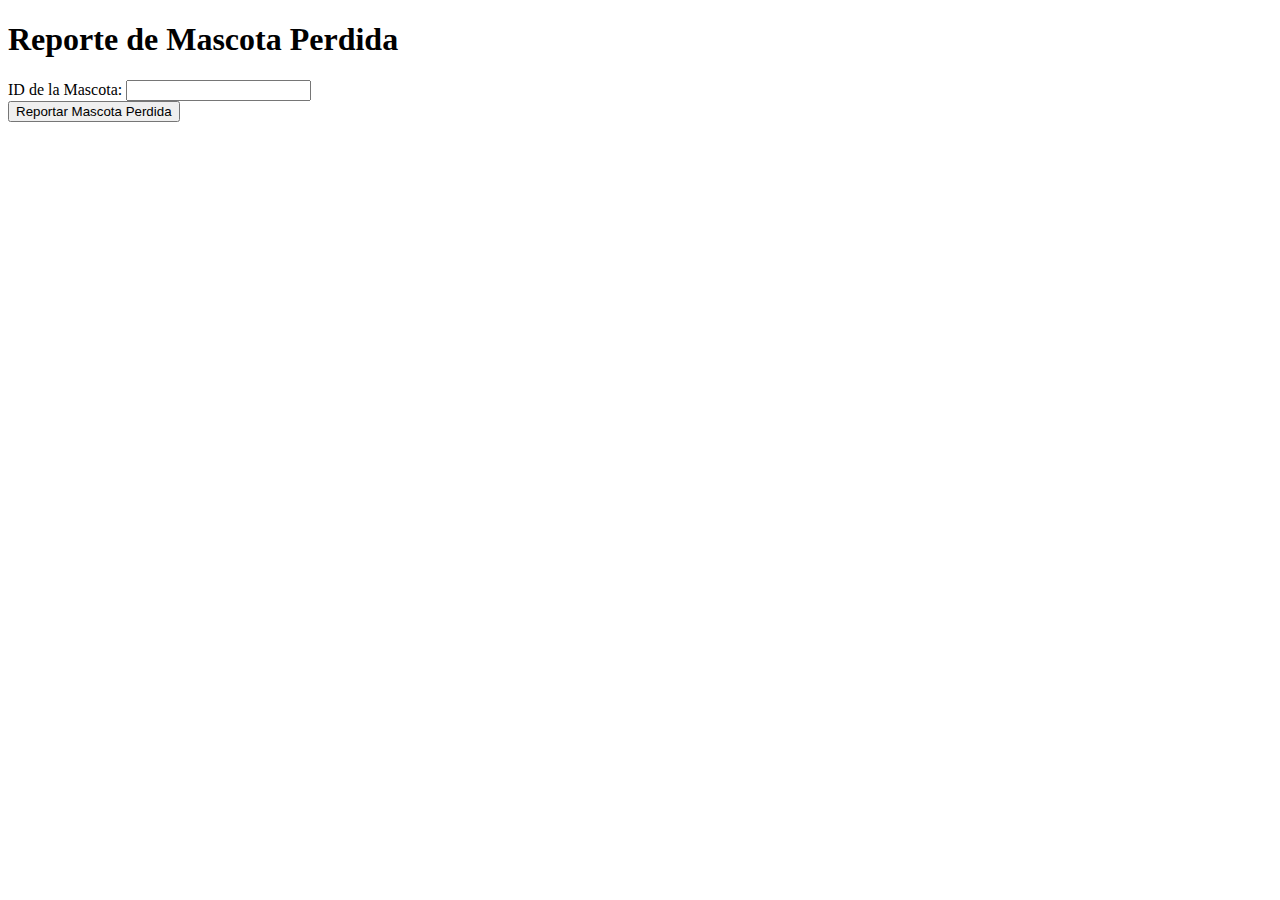
==== src/main/resources/templates/perdida.html @ 838fece8 "segundo-consumer" ====
<!DOCTYPE html>
<html xmlns:th="http://www.thymeleaf.org">
<head>
    <meta charset="UTF-8">
    <title>Reporte de Mascota Perdida</title>
    <link rel="stylesheet" href="/css/styles.css">
</head>
<body>
    <h1>Reporte de Mascota Perdida</h1>

    <form th:action="@{/mascotas/perdida}" method="post">
        <div>
            <label for="id">ID de la Mascota:</label>
            <input type="number" id="id" name="id" required>
        </div>
        <button type="submit">Reportar Mascota Perdida</button>
    </form>

    <p th:text="${mensaje}"></p>
</body>
</html>
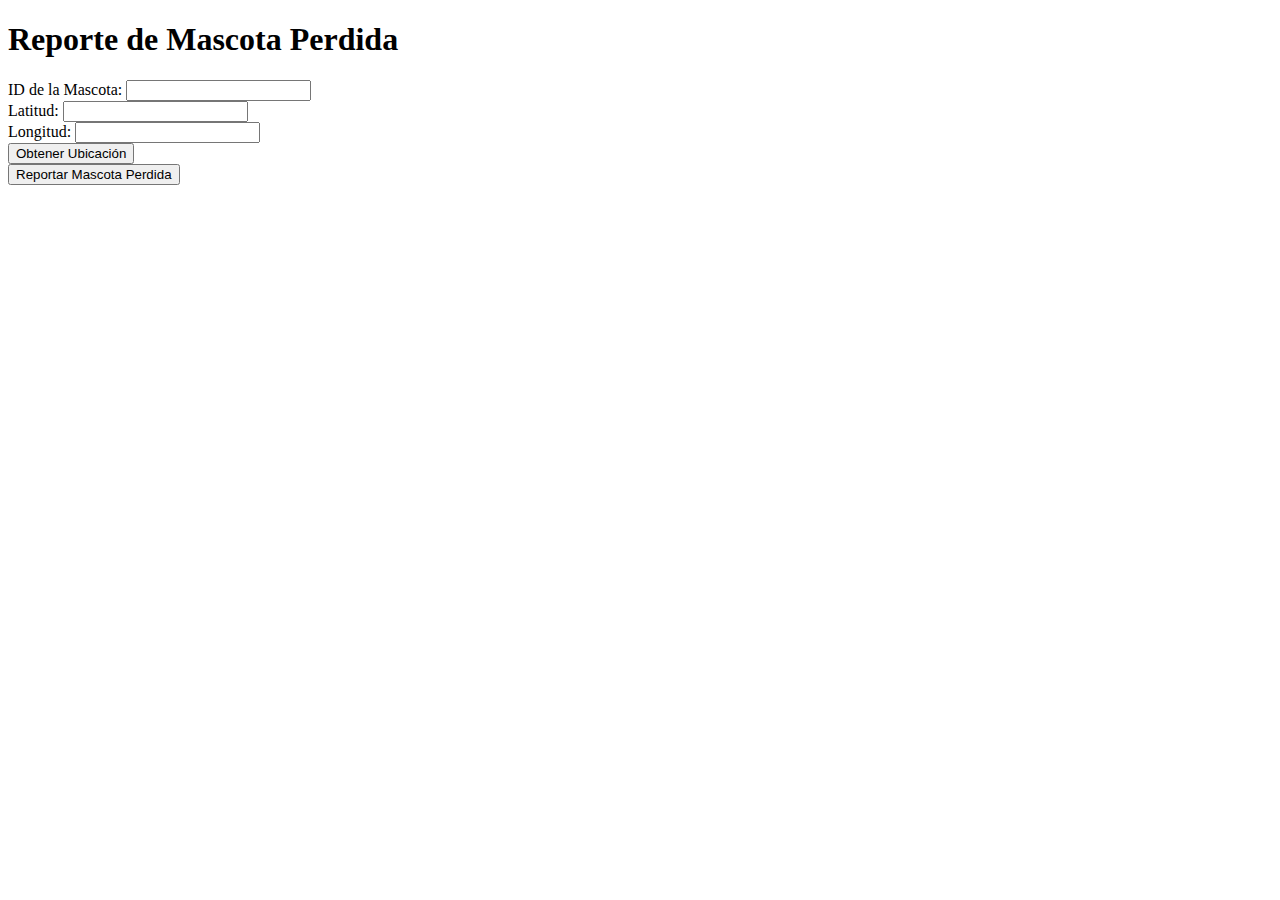
==== commit 582546e2: "new" ====
--- a/src/main/resources/templates/perdida.html
+++ b/src/main/resources/templates/perdida.html
@@ -13,9 +13,38 @@
             <label for="id">ID de la Mascota:</label>
             <input type="number" id="id" name="id" required>
         </div>
+        <div>
+            <label for="latitud">Latitud:</label>
+            <input type="text" id="latitud" name="latitud" readonly>
+        </div>
+        <div>
+            <label for="longitud">Longitud:</label>
+            <input type="text" id="longitud" name="longitud" readonly>
+        </div>
+        <div>
+            <button type="button" onclick="obtenerUbicacion()">Obtener Ubicación</button>
+        </div>
         <button type="submit">Reportar Mascota Perdida</button>
     </form>
 
     <p th:text="${mensaje}"></p>
+
+     <!-- Espacio para mostrar la ubicación -->
+     <p id="ubicacion"></p>
+ 
+     <script>
+        function obtenerUbicacion() {
+            if (navigator.geolocation) {
+                navigator.geolocation.getCurrentPosition(function(position) {
+                    document.getElementById('latitud').value = position.coords.latitude;
+                    document.getElementById('longitud').value = position.coords.longitude;
+                }, function(error) {
+                    console.log('Error al obtener la ubicación: ' + error.message);
+                });
+            } else {
+                alert('La geolocalización no es compatible con este navegador.');
+            }
+        }
+    </script>
 </body>
 </html>
